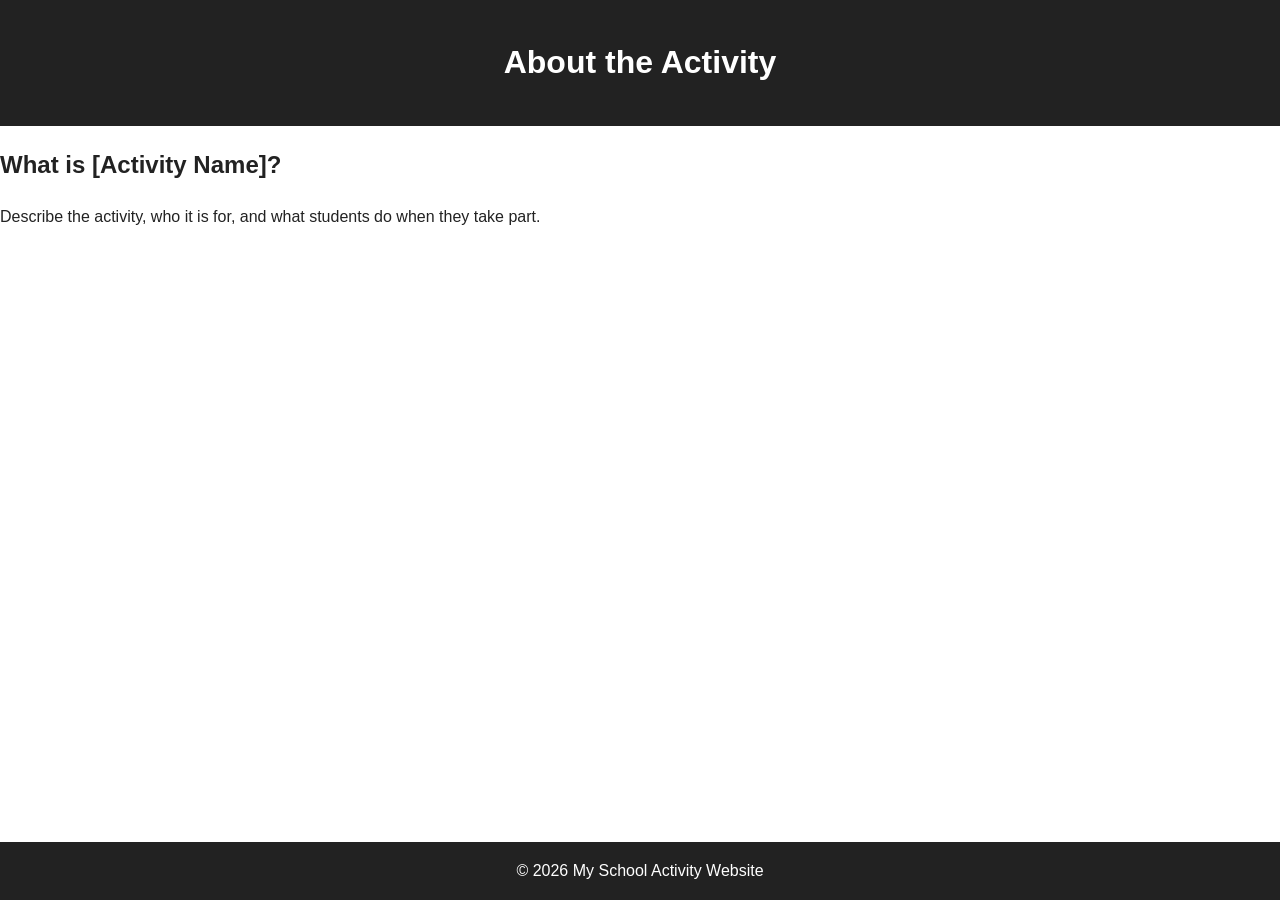
==== about.html @ 84996bdd "Stripped Template" ====
<!DOCTYPE html>
<html lang="en">
<head>
  <meta charset="UTF-8">
  <meta name="viewport" content="width=device-width, initial-scale=1.0">
  <title>About | My Activity Website</title>
  <link rel="stylesheet" href="css/style.css">
</head>
<body>
  <header>
    <h1>About the Activity</h1>
  </header>

  <main>
    <section>
      <h2>What is [Activity Name]?</h2>
      <p>Describe the activity, who it is for, and what students do when they take part.</p>
    </section>
  </main>

  <footer>
    <p>&copy; 2026 My School Activity Website</p>
  </footer>
</body>
</html>
---- css/style.css ----
/* AS92005 Website Template
   Students should customise this file to match their planned design.
*/

* {
  box-sizing: border-box;
}

body {
  margin: 0;
  font-family: Arial, Helvetica, sans-serif;
  line-height: 1.6;
  background-color: white;
  color: #222;
}

header {
  background-color: #222;
  color: white;
  padding: 1rem;
  text-align: center;
}

main {
  background-color: white;

}


footer {
  position: fixed;
  left: 0;
  bottom: 0;
  width: 100%;
  background-color: #222;
  color: white;
  text-align: center;
}
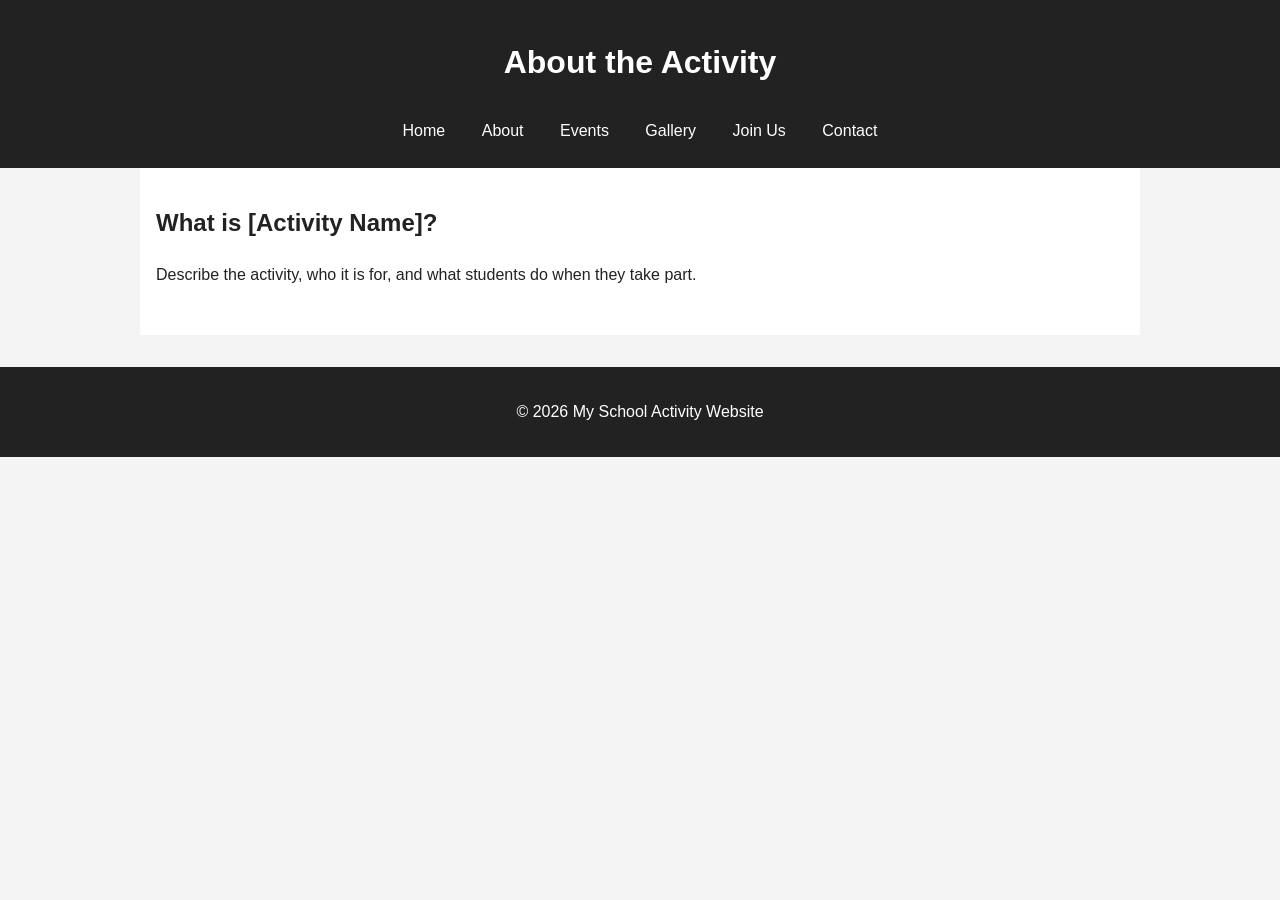
==== commit 41d04ea2: "Restored Full Template" ====
--- a/about.html
+++ b/about.html
@@ -9,6 +9,14 @@
 <body>
   <header>
     <h1>About the Activity</h1>
+    <nav>
+      <a href="index.html">Home</a>
+      <a href="about.html">About</a>
+      <a href="events.html">Events</a>
+      <a href="gallery.html">Gallery</a>
+      <a href="join.html">Join Us</a>
+      <a href="contact.html">Contact</a>
+    </nav>
   </header>
 
   <main>
--- a/css/style.css
+++ b/css/style.css
@@ -10,7 +10,7 @@
   margin: 0;
   font-family: Arial, Helvetica, sans-serif;
   line-height: 1.6;
-  background-color: white;
+  background-color: #f4f4f4;
   color: #222;
 }
 
@@ -21,18 +21,95 @@
   text-align: center;
 }
 
-main {
-  background-color: white;
-
+nav {
+  margin-top: 1rem;
 }
 
+nav a {
+  color: white;
+  text-decoration: none;
+  margin: 0 0.5rem;
+  padding: 0.5rem;
+  display: inline-block;
+}
+
+nav a:hover {
+  background-color: #444;
+  border-radius: 4px;
+}
+
+main {
+  max-width: 1000px;
+  margin: 0 auto;
+  padding: 1rem;
+  background-color: white;
+}
+
+section {
+  margin-bottom: 2rem;
+}
+
+.hero {
+  padding: 2rem;
+  background-color: #e8e8e8;
+  text-align: center;
+  border-radius: 8px;
+}
+
+.button {
+  display: inline-block;
+  background-color: #222;
+  color: white;
+  text-decoration: none;
+  padding: 0.75rem 1rem;
+  margin-top: 1rem;
+  border-radius: 4px;
+}
+
+.button:hover {
+  background-color: #444;
+}
+
+.gallery-grid {
+  display: grid;
+  grid-template-columns: repeat(auto-fit, minmax(220px, 1fr));
+  gap: 1rem;
+}
+
+img {
+  max-width: 100%;
+  height: auto;
+  display: block;
+}
+
+figure {
+  margin: 0;
+  padding: 1rem;
+  background-color: #f4f4f4;
+  border-radius: 8px;
+}
+
+figcaption {
+  margin-top: 0.5rem;
+  font-size: 0.9rem;
+}
 
 footer {
-  position: fixed;
-  left: 0;
-  bottom: 0;
-  width: 100%;
+  text-align: center;
   background-color: #222;
   color: white;
-  text-align: center;
+  padding: 1rem;
+  margin-top: 2rem;
 }
+
+/* Mobile layout */
+@media (max-width: 600px) {
+  nav a {
+    display: block;
+    margin: 0.25rem 0;
+  }
+
+  .hero {
+    padding: 1rem;
+  }
+}
